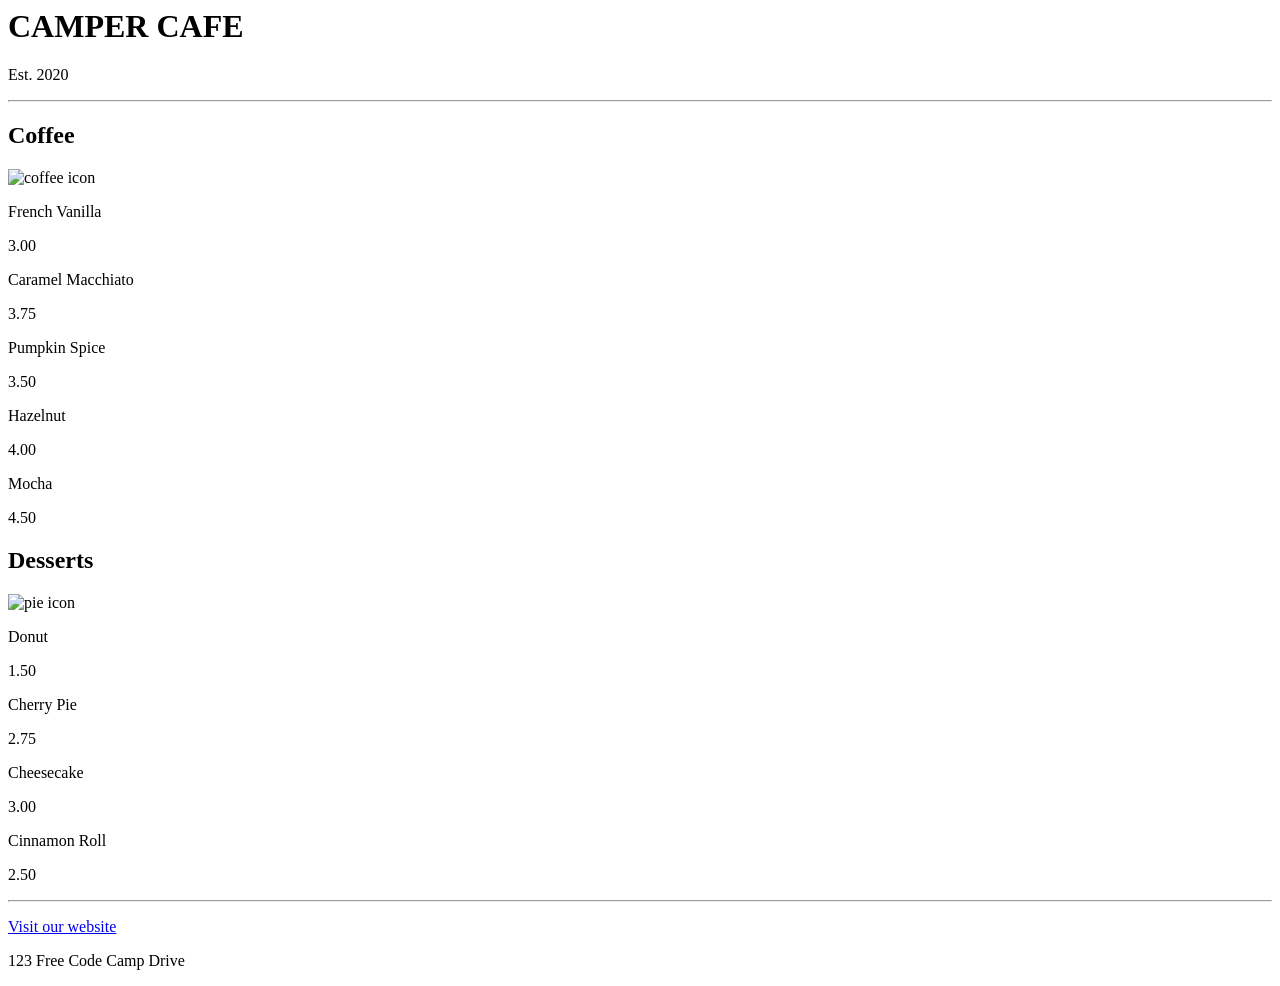
==== index.html @ 6d3b3c35 "Create index.html" ====
<html lang="en">
  <head>
    <meta charset="utf-8" />
    <meta name="viewport" content="width=device-width, initial-scale=1.0" />
    <title>Cafe Menu</title>
    <link href="styles.css" rel="stylesheet"/>
  </head>
  <body>
    <div class="menu">
      <main>
        <h1>CAMPER CAFE</h1>
        <p class="established">Est. 2020</p>
        <hr>
        <section>
          <h2>Coffee</h2>
          <img src="https://cdn.freecodecamp.org/curriculum/css-cafe/coffee.jpg" alt="coffee icon"/>
          <article class="item">
            <p class="flavor">French Vanilla</p><p class="price">3.00</p>
          </article>
          <article class="item">
            <p class="flavor">Caramel Macchiato</p><p class="price">3.75</p>
          </article>
          <article class="item">
            <p class="flavor">Pumpkin Spice</p><p class="price">3.50</p>
          </article>
          <article class="item">
            <p class="flavor">Hazelnut</p><p class="price">4.00</p>
          </article>
          <article class="item">
            <p class="flavor">Mocha</p><p class="price">4.50</p>
          </article>
        </section>
        <section>
          <h2>Desserts</h2>
          <img src="https://cdn.freecodecamp.org/curriculum/css-cafe/pie.jpg" alt="pie icon"/>
          <article class="item">
            <p class="dessert">Donut</p><p class="price">1.50</p>
          </article>
          <article class="item">
            <p class="dessert">Cherry Pie</p><p class="price">2.75</p>
          </article>
          <article class="item">
            <p class="dessert">Cheesecake</p><p class="price">3.00</p>
          </article>
          <article class="item">
            <p class="dessert">Cinnamon Roll</p><p class="price">2.50</p>
          </article>
        </section>
      </main>
      <hr class="bottom-line">
      <footer>
        <p>
          <a href="https://www.freecodecamp.org" target="_blank">Visit our website</a>
        </p>
        <p class="address">123 Free Code Camp Drive</p>
      </footer>
    </div>
  </body>
</html>
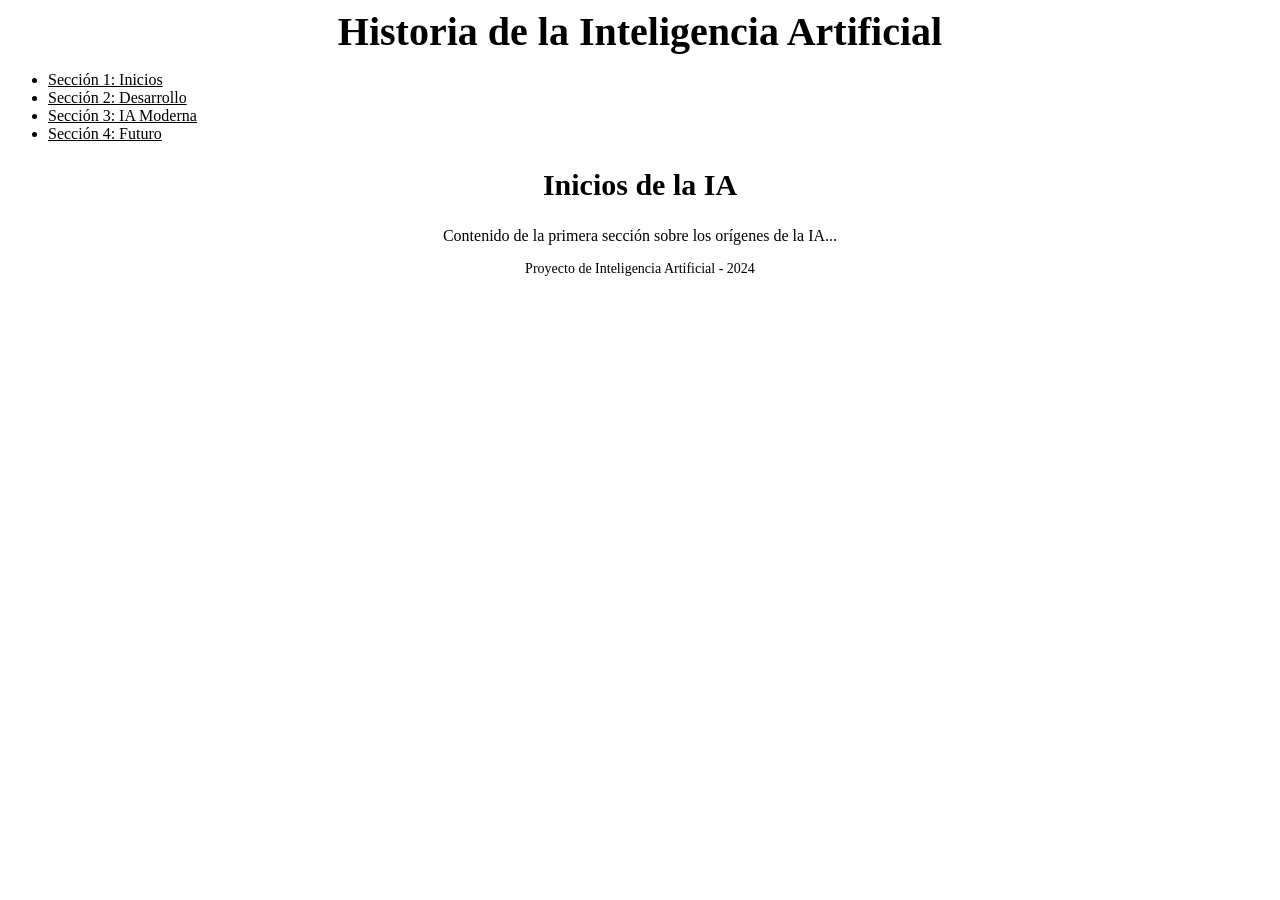
==== commit 3c82f973: "Update index.html" ====
--- a/index.html
+++ b/index.html
@@ -1,59 +1,51 @@
-<html lang="en">
-  <head>
-    <meta charset="utf-8" />
-    <meta name="viewport" content="width=device-width, initial-scale=1.0" />
-    <title>Cafe Menu</title>
-    <link href="styles.css" rel="stylesheet"/>
-  </head>
-  <body>
-    <div class="menu">
-      <main>
-        <h1>CAMPER CAFE</h1>
-        <p class="established">Est. 2020</p>
-        <hr>
-        <section>
-          <h2>Coffee</h2>
-          <img src="https://cdn.freecodecamp.org/curriculum/css-cafe/coffee.jpg" alt="coffee icon"/>
-          <article class="item">
-            <p class="flavor">French Vanilla</p><p class="price">3.00</p>
-          </article>
-          <article class="item">
-            <p class="flavor">Caramel Macchiato</p><p class="price">3.75</p>
-          </article>
-          <article class="item">
-            <p class="flavor">Pumpkin Spice</p><p class="price">3.50</p>
-          </article>
-          <article class="item">
-            <p class="flavor">Hazelnut</p><p class="price">4.00</p>
-          </article>
-          <article class="item">
-            <p class="flavor">Mocha</p><p class="price">4.50</p>
-          </article>
+<!DOCTYPE html>
+<html lang="es">
+<head>
+    <meta charset="UTF-8">
+    <meta name="viewport" content="width=device-width, initial-scale=1.0">
+    <title>Navegación de la IA</title>
+    <link rel="stylesheet" href="style.css">
+    <script defer src="script.js"></script>
+</head>
+<body>
+    <header>
+        <h1>Historia de la Inteligencia Artificial</h1>
+    </header>
+
+    <nav>
+        <ul>
+            <li><a href="#" onclick="showSection('section1')">Sección 1: Inicios</a></li>
+            <li><a href="#" onclick="showSection('section2')">Sección 2: Desarrollo</a></li>
+            <li><a href="#" onclick="showSection('section3')">Sección 3: IA Moderna</a></li>
+            <li><a href="#" onclick="showSection('section4')">Sección 4: Futuro</a></li>
+        </ul>
+    </nav>
+
+    <main>
+        <section id="section1" class="content-section">
+            <h2>Inicios de la IA</h2>
+            <p>Contenido de la primera sección sobre los orígenes de la IA...</p>
         </section>
-        <section>
-          <h2>Desserts</h2>
-          <img src="https://cdn.freecodecamp.org/curriculum/css-cafe/pie.jpg" alt="pie icon"/>
-          <article class="item">
-            <p class="dessert">Donut</p><p class="price">1.50</p>
-          </article>
-          <article class="item">
-            <p class="dessert">Cherry Pie</p><p class="price">2.75</p>
-          </article>
-          <article class="item">
-            <p class="dessert">Cheesecake</p><p class="price">3.00</p>
-          </article>
-          <article class="item">
-            <p class="dessert">Cinnamon Roll</p><p class="price">2.50</p>
-          </article>
+        
+        <section id="section2" class="content-section" style="display: none;">
+            <h2>Desarrollo de la IA</h2>
+            <p>Contenido de la segunda sección sobre el desarrollo de la IA...</p>
         </section>
-      </main>
-      <hr class="bottom-line">
-      <footer>
-        <p>
-          <a href="https://www.freecodecamp.org" target="_blank">Visit our website</a>
-        </p>
-        <p class="address">123 Free Code Camp Drive</p>
-      </footer>
-    </div>
-  </body>
+        
+        <section id="section3" class="content-section" style="display: none;">
+            <h2>IA Moderna</h2>
+            <p>Contenido de la tercera sección sobre la IA moderna...</p>
+        </section>
+        
+        <section id="section4" class="content-section" style="display: none;">
+            <h2>Futuro de la IA</h2>
+            <p>Contenido de la cuarta sección sobre el futuro de la IA...</p>
+        </section>
+    </main>
+
+    <footer>
+        <p>Proyecto de Inteligencia Artificial - 2024</p>
+    </footer>
+</body>
 </html>
+
--- a/style.css
+++ b/style.css
@@ -0,0 +1,124 @@
+<html lang="en">
+  <head>
+    <meta charset="utf-8" />
+    <meta name="viewport" content="width=device-width, initial-scale=1.0" />
+    <title>Cafe Menu</title>
+    <link href="styles.css" rel="stylesheet"/>
+  </head>
+  <body>
+    <div class="menu">
+      <main>
+        <h1>CAMPER CAFE</h1>
+        <p class="established">Est. 2020</p>
+        <hr>
+        <section>
+          <h2>Coffee</h2>
+          <img src="https://cdn.freecodecamp.org/curriculum/css-cafe/coffee.jpg" alt="coffee icon"/>
+          <article class="item">
+            <p class="flavor">French Vanilla</p><p class="price">3.00</p>
+          </article>
+          <article class="item">
+            <p class="flavor">Caramel Macchiato</p><p class="price">3.75</p>
+          </article>
+          <article class="item">
+            <p class="flavor">Pumpkin Spice</p><p class="price">3.50</p>
+          </article>
+          <article class="item">
+            <p class="flavor">Hazelnut</p><p class="price">4.00</p>
+          </article>
+          <article class="item">
+body {
+  background-image: url(https://cdn.freecodecamp.org/curriculum/css-cafe/beans.jpg);
+  font-family: sans-serif;
+  padding: 20px;
+}
+
+h1 {
+  font-size: 40px;
+  margin-top: 0;
+  margin-bottom: 15px;
+}
+
+h2 {
+  font-size: 30px;
+}
+
+.established {
+  font-style: italic;
+}
+
+h1, h2, p {
+  text-align: center;
+}
+
+.menu {
+  width: 80%;
+  background-color: burlywood;
+  margin-left: auto;
+  margin-right: auto;
+  padding: 20px;
+  max-width: 500px;
+}
+
+img {
+  display: block;
+  margin-left: auto;
+  margin-right: auto;
+}
+
+hr {
+  height: 2px;
+  background-color: brown;
+  border-color: brown;
+}
+
+.bottom-line {
+  margin-top: 25px;
+}
+
+h1, h2 {
+  font-family: Impact, serif;
+}
+
+.item p {
+  display: inline-block;
+  margin-top: 5px;
+  margin-bottom: 5px;
+  font-size: 18px;
+}
+
+.flavor, .dessert {
+  text-align: left;
+  width: 75%;
+}
+
+.price {
+  text-align: right;
+  width: 25%;
+}
+
+/* FOOTER */
+
+footer {
+  font-size: 14px;
+}
+
+.address {
+  margin-bottom: 5px;
+}
+
+a {
+  color: black;
+}
+
+a:visited {
+  color: black;
+}
+
+a:hover {
+  color: brown;
+}
+
+a:active {
+  color: brown;
+}
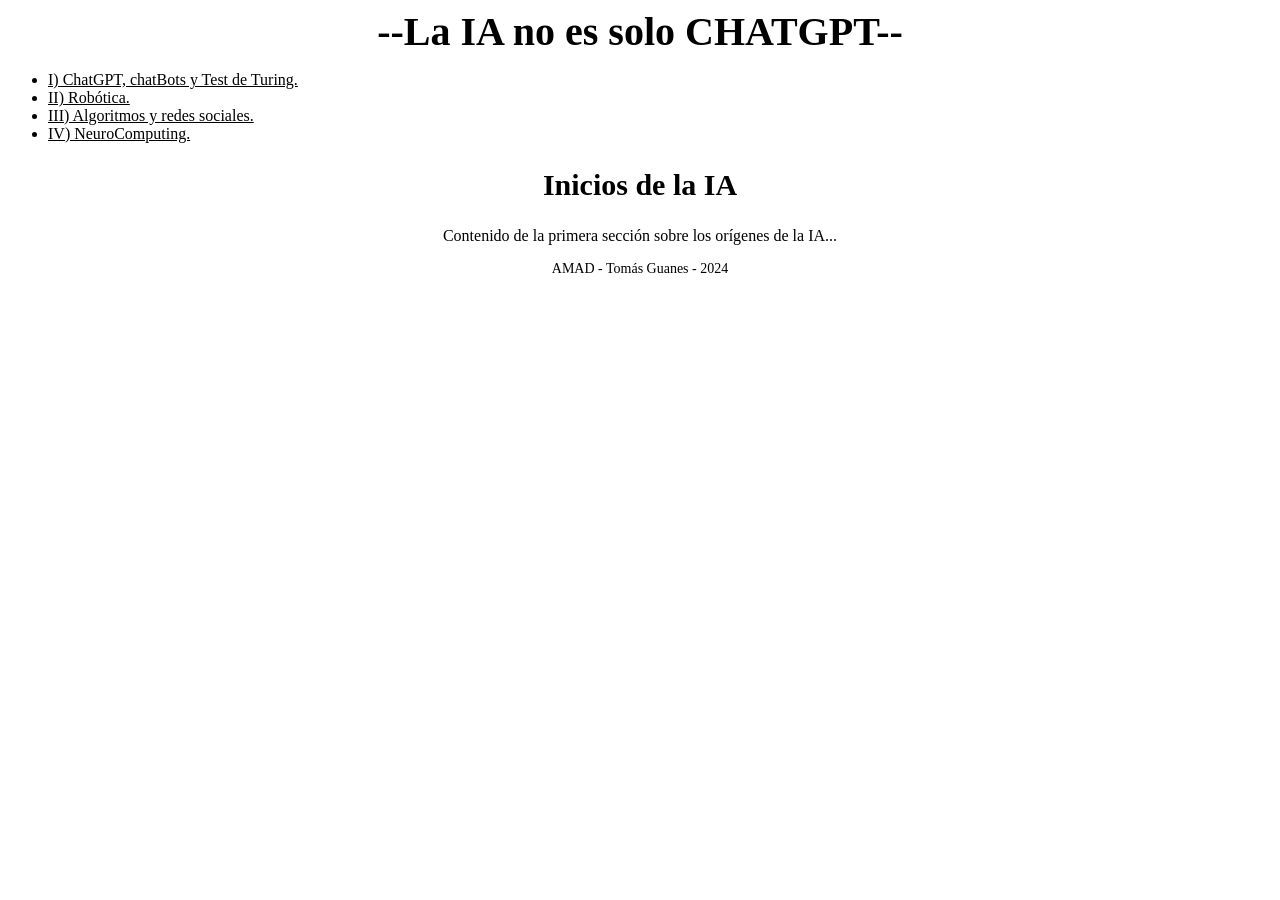
==== commit f0b9137a: "Update index.html" ====
--- a/index.html
+++ b/index.html
@@ -9,15 +9,15 @@
 </head>
 <body>
     <header>
-        <h1>Historia de la Inteligencia Artificial</h1>
+        <h1>--La IA no es solo CHATGPT--</h1>
     </header>
 
     <nav>
         <ul>
-            <li><a href="#" onclick="showSection('section1')">Sección 1: Inicios</a></li>
-            <li><a href="#" onclick="showSection('section2')">Sección 2: Desarrollo</a></li>
-            <li><a href="#" onclick="showSection('section3')">Sección 3: IA Moderna</a></li>
-            <li><a href="#" onclick="showSection('section4')">Sección 4: Futuro</a></li>
+            <li><a href="#" onclick="showSection('section1')">I) ChatGPT, chatBots y Test de Turing.</a></li>
+            <li><a href="#" onclick="showSection('section2')">II) Robótica.</a></li>
+            <li><a href="#" onclick="showSection('section3')">III) Algoritmos y redes sociales.</a></li>
+            <li><a href="#" onclick="showSection('section4')">IV) NeuroComputing.</a></li>
         </ul>
     </nav>
 
@@ -44,7 +44,7 @@
     </main>
 
     <footer>
-        <p>Proyecto de Inteligencia Artificial - 2024</p>
+        <p>AMAD - Tomás Guanes - 2024</p>
     </footer>
 </body>
 </html>
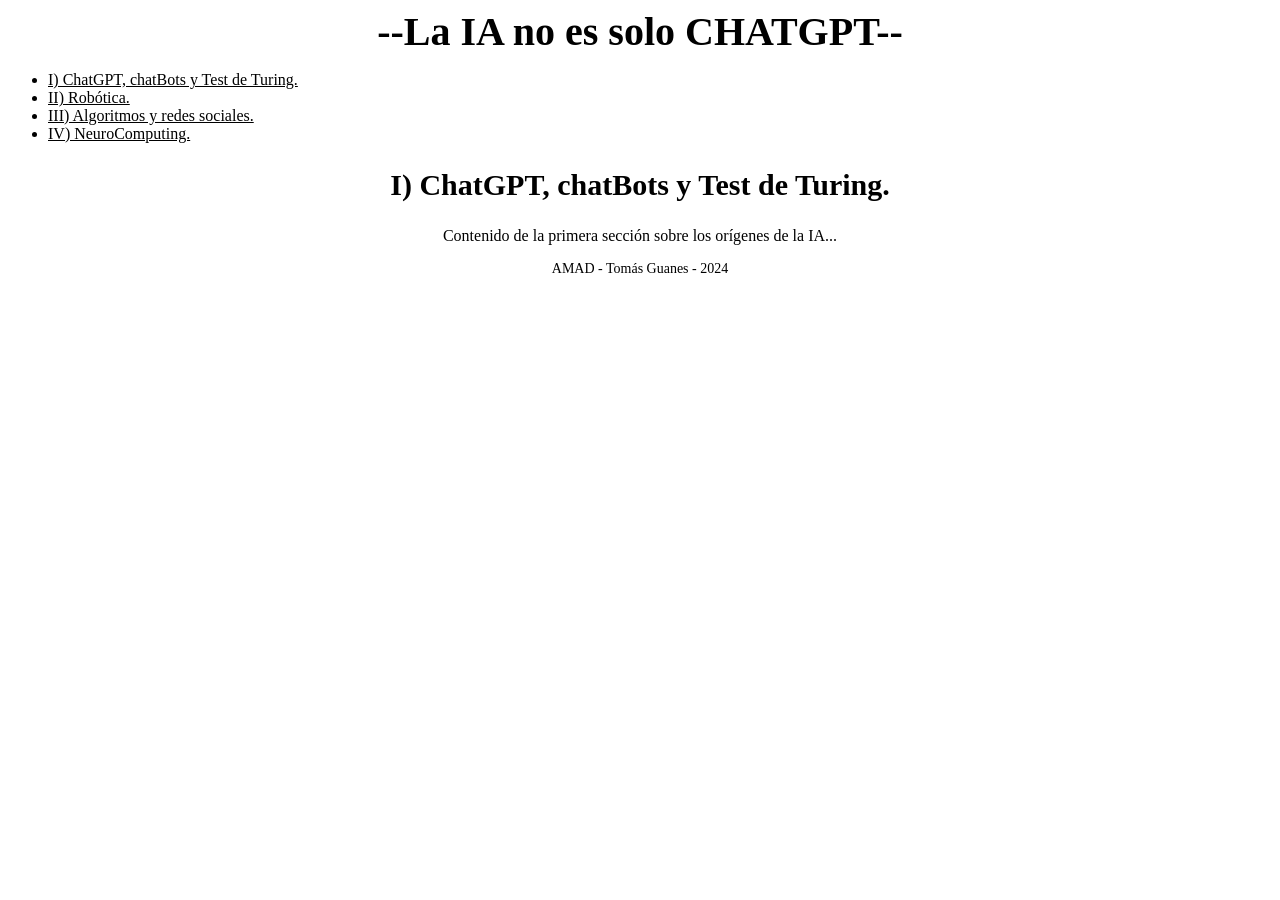
==== commit f9fcc5db: "Update index.html" ====
--- a/index.html
+++ b/index.html
@@ -23,22 +23,22 @@
 
     <main>
         <section id="section1" class="content-section">
-            <h2>Inicios de la IA</h2>
+            <h2>I) ChatGPT, chatBots y Test de Turing.</h2>
             <p>Contenido de la primera sección sobre los orígenes de la IA...</p>
         </section>
         
         <section id="section2" class="content-section" style="display: none;">
-            <h2>Desarrollo de la IA</h2>
+            <h2>II) Robótica.</h2>
             <p>Contenido de la segunda sección sobre el desarrollo de la IA...</p>
         </section>
         
         <section id="section3" class="content-section" style="display: none;">
-            <h2>IA Moderna</h2>
+            <h2>III) Algoritmos y redes sociales.</h2>
             <p>Contenido de la tercera sección sobre la IA moderna...</p>
         </section>
         
         <section id="section4" class="content-section" style="display: none;">
-            <h2>Futuro de la IA</h2>
+            <h2>IV) NeuroComputing.</h2>
             <p>Contenido de la cuarta sección sobre el futuro de la IA...</p>
         </section>
     </main>
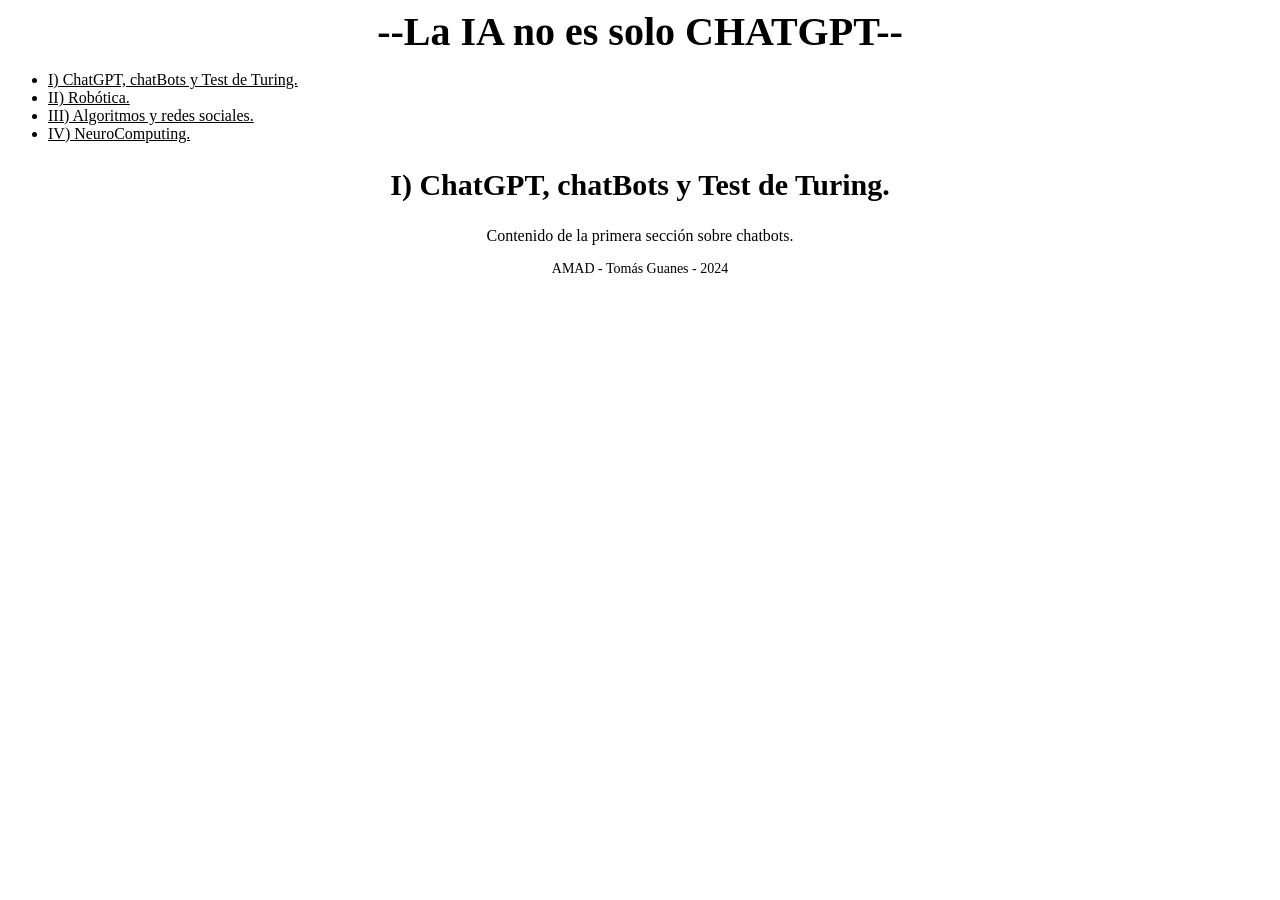
==== commit 133ef324: "Update index.html" ====
--- a/index.html
+++ b/index.html
@@ -24,22 +24,22 @@
     <main>
         <section id="section1" class="content-section">
             <h2>I) ChatGPT, chatBots y Test de Turing.</h2>
-            <p>Contenido de la primera sección sobre los orígenes de la IA...</p>
+            <p>Contenido de la primera sección sobre chatbots.</p>
         </section>
         
         <section id="section2" class="content-section" style="display: none;">
             <h2>II) Robótica.</h2>
-            <p>Contenido de la segunda sección sobre el desarrollo de la IA...</p>
+            <p>Contenido de la segunda sección sobre robotica...</p>
         </section>
         
         <section id="section3" class="content-section" style="display: none;">
             <h2>III) Algoritmos y redes sociales.</h2>
-            <p>Contenido de la tercera sección sobre la IA moderna...</p>
+            <p>Contenido de la tercera sección sobre algoritmos y redes sociales.</p>
         </section>
         
         <section id="section4" class="content-section" style="display: none;">
             <h2>IV) NeuroComputing.</h2>
-            <p>Contenido de la cuarta sección sobre el futuro de la IA...</p>
+            <p>Contenido de la cuarta sección sobre neuroComputing.</p>
         </section>
     </main>
 
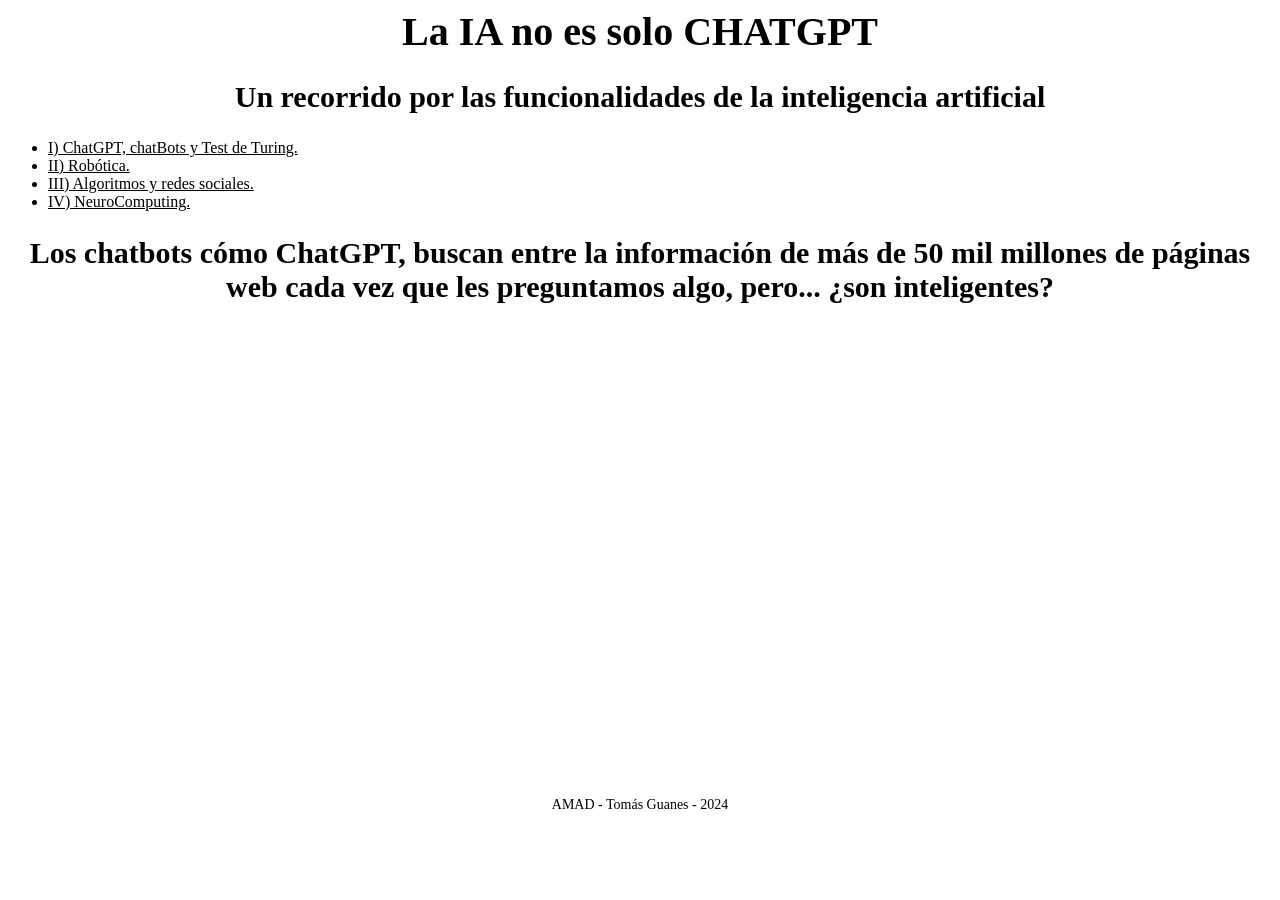
==== commit c9b5beab: "Create index.html" ====
--- a/index.html
+++ b/index.html
@@ -9,7 +9,8 @@
 </head>
 <body>
     <header>
-        <h1>--La IA no es solo CHATGPT--</h1>
+        <h1>La IA no es solo CHATGPT</h1>
+        <h2>Un recorrido por las funcionalidades de la inteligencia artificial</h2>
     </header>
 
     <nav>
@@ -23,14 +24,13 @@
 
     <main>
         <section id="section1" class="content-section">
-            <h2>I) ChatGPT, chatBots y Test de Turing.</h2>
-            <p>Contenido de la primera sección sobre chatbots.</p>
+            <h2>Los chatbots cómo ChatGPT, buscan entre la información de más de 50 mil millones de páginas web cada vez que les preguntamos algo, pero... ¿son inteligentes?</h2>
+            <iframe width="800" height="450" src="https://www.youtube.com/embed/rF8d7XAuAaY?si=WxaR6Ql41UFOKkpB" title="YouTube video player" frameborder="0" allow="accelerometer; autoplay; clipboard-write; encrypted-media; gyroscope; picture-in-picture; web-share" referrerpolicy="strict-origin-when-cross-origin" allowfullscreen></iframe>
         </section>
         
         <section id="section2" class="content-section" style="display: none;">
-            <h2>II) Robótica.</h2>
-            <p>Contenido de la segunda sección sobre robotica...</p>
-        </section>
+            <h2>También existen campos en los que las habilidades humanas y la inteligencia artificial se combinan para formar un gran equipo: </h2>
+            <iframe width="800" height="450" src="https://www.youtube.com/embed/d_Pp_pUdkqU?si=JlZZk9Tfgp5KYhbn" title="YouTube video player" frameborder="0" allow="accelerometer; autoplay; clipboard-write; encrypted-media; gyroscope; picture-in-picture; web-share" referrerpolicy="strict-origin-when-cross-origin" allowfullscreen></iframe>        </section>
         
         <section id="section3" class="content-section" style="display: none;">
             <h2>III) Algoritmos y redes sociales.</h2>
@@ -48,4 +48,3 @@
     </footer>
 </body>
 </html>
-
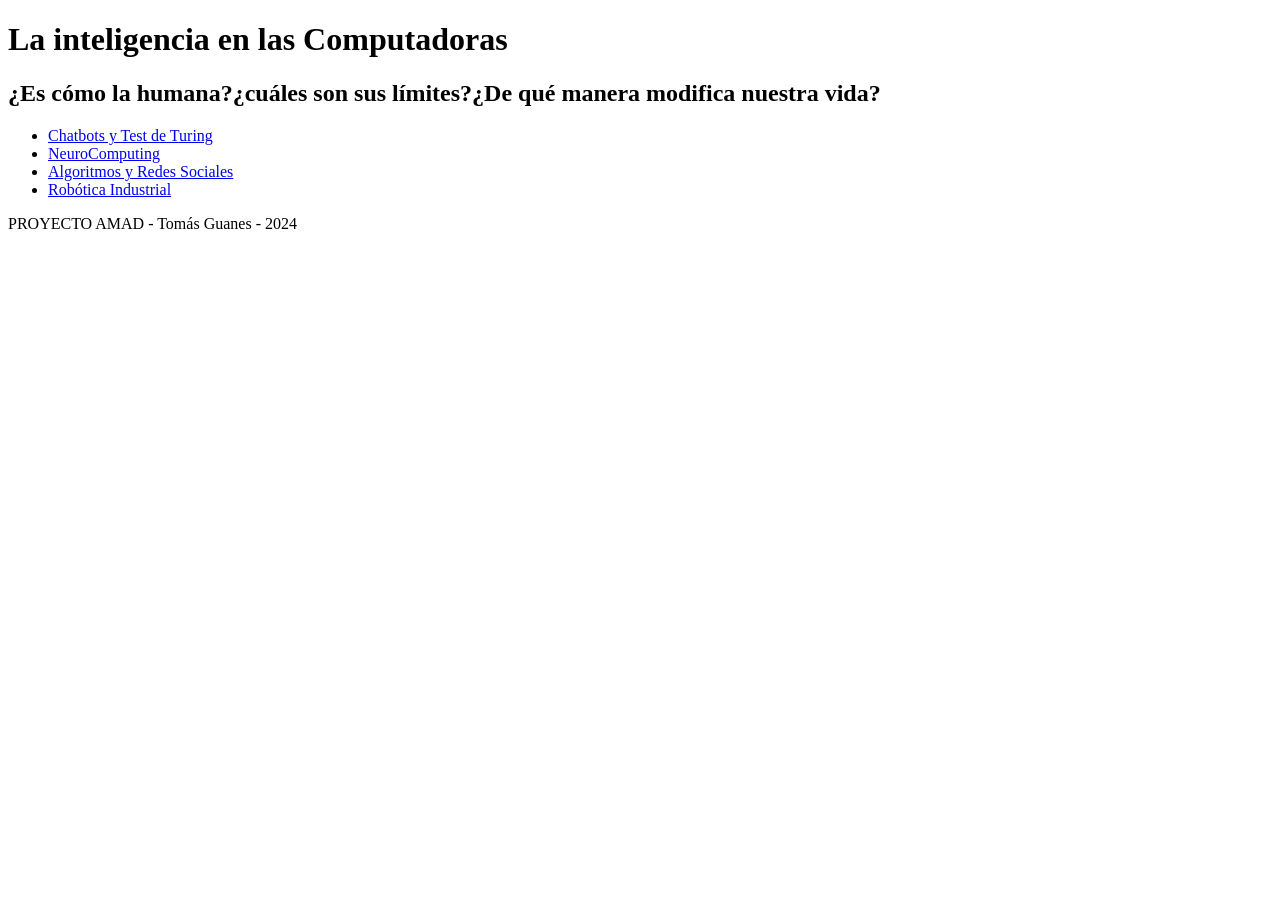
==== commit 9ac4afb5: "Create index.html" ====
--- a/index.html
+++ b/index.html
@@ -3,48 +3,108 @@
 <head>
     <meta charset="UTF-8">
     <meta name="viewport" content="width=device-width, initial-scale=1.0">
-    <title>Navegación de la IA</title>
+    <title>Guanes Tomas</title>
     <link rel="stylesheet" href="style.css">
     <script defer src="script.js"></script>
 </head>
 <body>
     <header>
-        <h1>La IA no es solo CHATGPT</h1>
-        <h2>Un recorrido por las funcionalidades de la inteligencia artificial</h2>
+        <h1>La inteligencia en las Computadoras</h1>
+        <h2>¿Es cómo la humana?¿cuáles son sus límites?¿De qué manera modifica nuestra vida?</h2>
     </header>
 
     <nav>
         <ul>
-            <li><a href="#" onclick="showSection('section1')">I) ChatGPT, chatBots y Test de Turing.</a></li>
-            <li><a href="#" onclick="showSection('section2')">II) Robótica.</a></li>
-            <li><a href="#" onclick="showSection('section3')">III) Algoritmos y redes sociales.</a></li>
-            <li><a href="#" onclick="showSection('section4')">IV) NeuroComputing.</a></li>
+            <li><a href="javascript:void(0)" onclick="showSection('section1')" aria-label="Ir a Chatbots y Test de Turing">Chatbots y Test de Turing</a></li>
+            <li><a href="javascript:void(0)" onclick="showSection('section2')" aria-label="Ir a NeuroComputing">NeuroComputing</a></li>
+            <li><a href="javascript:void(0)" onclick="showSection('section3')" aria-label="Ir a Algoritmos y Redes Sociales">Algoritmos y Redes Sociales</a></li>
+            <li><a href="javascript:void(0)" onclick="showSection('section4')" aria-label="Ir a Robótica">Robótica Industrial</a></li>
         </ul>
     </nav>
+    
 
     <main>
-        <section id="section1" class="content-section">
-            <h2>Los chatbots cómo ChatGPT, buscan entre la información de más de 50 mil millones de páginas web cada vez que les preguntamos algo, pero... ¿son inteligentes?</h2>
-            <iframe width="800" height="450" src="https://www.youtube.com/embed/rF8d7XAuAaY?si=WxaR6Ql41UFOKkpB" title="YouTube video player" frameborder="0" allow="accelerometer; autoplay; clipboard-write; encrypted-media; gyroscope; picture-in-picture; web-share" referrerpolicy="strict-origin-when-cross-origin" allowfullscreen></iframe>
+        <section id="section1" class="content-section" style="display: none;">
+            <h2>Seguramente conozcas las bondades de ChatGPT (potenciado por IA) a la hora de responder cualquier pregunta que le hagas, pero... ¿podemos decir que es inteligente? Conozcamos el test de Turing</h2>
+            <h2>
+            <iframe width="1000" height="450" src="https://www.youtube.com/embed/rF8d7XAuAaY?si=WxaR6Ql41UFOKkpB" title="YouTube video player" frameborder="0" allow="accelerometer; autoplay; clipboard-write; encrypted-media; gyroscope; picture-in-picture; web-share" referrerpolicy="strict-origin-when-cross-origin" allowfullscreen></iframe>
+            <h2><label for="question1">¿Qué opinas de esta prueba para verificar la inteligencia de una IA?</label><br>
+                <textarea id="question1" rows="4" cols="50" placeholder="Escribe tu respuesta aquí..."></textarea><br><br>
+                
+                <!-- Pregunta 2 -->
+                <label for="question2">¿Cómo crees que la IA impactará en el futuro?</label><br>
+                <textarea id="question2" rows="4" cols="50" placeholder="Escribe tu respuesta aquí..."></textarea><br><br>
+                
+                <!-- Botón para enviar respuestas -->
+                <button type="button" onclick="submitAnswers()">Enviar respuestas</button>
+                
+                <!-- Donde se mostrarán las respuestas enviadas -->
+                <div id="submittedAnswers"></div>
+        
         </section>
+
+        <section id="section2" class="content-section" style="display: none;">
+            <h2>Las computadoras son inteligentes, pero a su manera</h2>
+            <p>Para comprobar esto, te invito a hacer una prueba, ¿te animás?</p>
+            <section id="captchaSection">
         
-        <section id="section2" class="content-section" style="display: none;">
+        <p>A continuación selecciona la imagen del gatito:</p>
+        <div id="captchaImages"></div>
+        <p id="resultMessage"></p>
+        <h2>Diferencias entre el cerebro humano y un procesador</h2>
+        <img src="images/Cerebro.jpg" alt="CuadroComparativoCerebrovsPC" style="width: 700px; height: auto;">
+        <h2>Actualmente está en desarrollo la llamada "Computación Neuromórfica", te invito a que veas este video introductorio</h2>
+        <iframe width="1000" height="450" src="https://www.youtube.com/embed/Z1GdHNwQtt4?si=tY1w4J0-FebY9HHU" title="YouTube video player" frameborder="0" allow="accelerometer; autoplay; clipboard-write; encrypted-media; gyroscope; picture-in-picture; web-share" referrerpolicy="strict-origin-when-cross-origin" allowfullscreen></iframe>
+    </section>
+
+
+    <script src="script.js"></script>
+        </section>
+
+
+        
+            <section id="section3" class="content-section" style="display: none;">
+                <h2>Los algoritmos y las redes sociales.</h2>
+                <form id="socialMediaSurvey">
+                    <label for="q1">¿Utilizas redes sociales?</label><br>
+                    <input type="radio" name="q1" value="si" onclick="handleSocialMediaUsage(true)">Sí<br>
+                    <input type="radio" name="q1" value="no" onclick="handleSocialMediaUsage(false)">No<br><br>
+            
+                    <div id="socialMediaList" style="display: none;">
+                        <label for="q2">¿Usas alguna de estas redes sociales?</label><br>
+                        <input type="checkbox" name="q2" value="Instagram">Instagram<br>
+                        <input type="checkbox" name="q2" value="Facebook">Facebook<br>
+                        <input type="checkbox" name="q2" value="Twitter">Twitter<br>
+                        <input type="checkbox" name="q2" value="TikTok">TikTok<br><br>
+                        <button type="button" onclick="showAIMessage()">Continuar</button><br><br>
+                    </div>
+            
+                    <p id="noSocialMediaMessage" style="display: none;">¡Felicitaciones! Perteneces al pequeñísimo porcentaje de la población que no usa redes sociales.</p>
+            
+                    <div id="aiMessage" style="display: none;"></div>
+            
+                    <div id="aiQuestion" style="display: none;">
+                        <label for="q3">¿Te gustaría saber más sobre los algoritmos y su uso en las redes sociales?</label><br>
+                        <input type="radio" name="q3" value="si" onclick="showVideo()">Sí<br>
+                        <input type="radio" name="q3" value="no" onclick="showThankYouMessage()">No<br><br>
+                    </div>
+            
+                    <div id="youtubeVideo" style="display: none;">
+                        <iframe width="1000" height="450" src="https://www.youtube.com/embed/uuCunODhySY?si=WJbkYiz1n_mzUiTO" title="YouTube video player" frameborder="0" allow="accelerometer; autoplay; clipboard-write; encrypted-media; gyroscope; picture-in-picture; web-share" referrerpolicy="strict-origin-when-cross-origin" allowfullscreen></iframe>
+                    </div>
+                    <p id="thankYouMessage" style="display: none;">¡Gracias por participar de la encuesta!</p>
+                </form>
+            </section>
+
+            <section id="section4" class="content-section" style="display: none;">
             <h2>También existen campos en los que las habilidades humanas y la inteligencia artificial se combinan para formar un gran equipo: </h2>
-            <iframe width="800" height="450" src="https://www.youtube.com/embed/d_Pp_pUdkqU?si=JlZZk9Tfgp5KYhbn" title="YouTube video player" frameborder="0" allow="accelerometer; autoplay; clipboard-write; encrypted-media; gyroscope; picture-in-picture; web-share" referrerpolicy="strict-origin-when-cross-origin" allowfullscreen></iframe>        </section>
-        
-        <section id="section3" class="content-section" style="display: none;">
-            <h2>III) Algoritmos y redes sociales.</h2>
-            <p>Contenido de la tercera sección sobre algoritmos y redes sociales.</p>
-        </section>
-        
-        <section id="section4" class="content-section" style="display: none;">
-            <h2>IV) NeuroComputing.</h2>
-            <p>Contenido de la cuarta sección sobre neuroComputing.</p>
+            <iframe width="1000" height="450" src="https://www.youtube.com/embed/f8GnnCHo-Sc?si=bWhJ25kyv9xSceSb" title="YouTube video player" frameborder="0" allow="accelerometer; autoplay; clipboard-write; encrypted-media; gyroscope; picture-in-picture; web-share" referrerpolicy="strict-origin-when-cross-origin" allowfullscreen></iframe>
+            <iframe width="1000" height="450" src="https://www.youtube.com/embed/d_Pp_pUdkqU?si=JlZZk9Tfgp5KYhbn" title="YouTube video player" frameborder="0" allow="accelerometer; autoplay; clipboard-write; encrypted-media; gyroscope; picture-in-picture; web-share" referrerpolicy="strict-origin-when-cross-origin" allowfullscreen></iframe>        
         </section>
     </main>
 
     <footer>
-        <p>AMAD - Tomás Guanes - 2024</p>
+        <p>PROYECTO AMAD - Tomás Guanes - 2024</p>
     </footer>
 </body>
 </html>
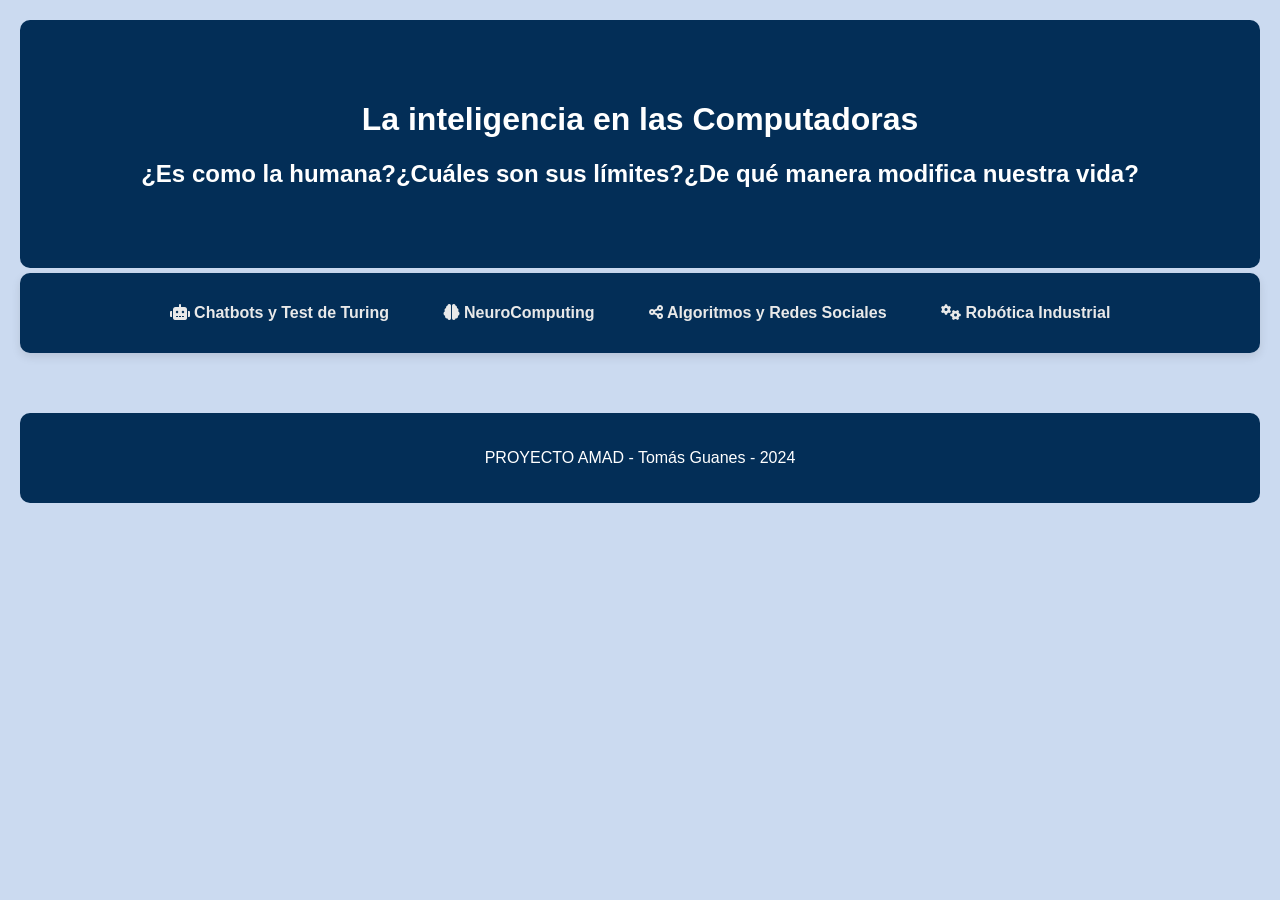
==== commit fe75cd2b: "Update index.html" ====
--- a/index.html
+++ b/index.html
@@ -6,26 +6,47 @@
     <title>Guanes Tomas</title>
     <link rel="stylesheet" href="style.css">
     <script defer src="script.js"></script>
+    <link rel="stylesheet" href="https://cdnjs.cloudflare.com/ajax/libs/font-awesome/6.0.0-beta3/css/all.min.css">
+
 </head>
 <body>
     <header>
         <h1>La inteligencia en las Computadoras</h1>
-        <h2>¿Es cómo la humana?¿cuáles son sus límites?¿De qué manera modifica nuestra vida?</h2>
+        
+
+        <h2>¿Es como la humana?¿Cuáles son sus límites?¿De qué manera modifica nuestra vida?</h2>
     </header>
 
     <nav>
         <ul>
-            <li><a href="javascript:void(0)" onclick="showSection('section1')" aria-label="Ir a Chatbots y Test de Turing">Chatbots y Test de Turing</a></li>
-            <li><a href="javascript:void(0)" onclick="showSection('section2')" aria-label="Ir a NeuroComputing">NeuroComputing</a></li>
-            <li><a href="javascript:void(0)" onclick="showSection('section3')" aria-label="Ir a Algoritmos y Redes Sociales">Algoritmos y Redes Sociales</a></li>
-            <li><a href="javascript:void(0)" onclick="showSection('section4')" aria-label="Ir a Robótica">Robótica Industrial</a></li>
+            <li>
+                <a href="javascript:void(0)" onclick="showSection('section1')" aria-label="Ir a Chatbots y Test de Turing">
+                    <i class="fas fa-robot"></i> Chatbots y Test de Turing
+                </a>
+            </li>
+            <li>
+                <a href="javascript:void(0)" onclick="showSection('section2')" aria-label="Ir a NeuroComputing">
+                    <i class="fas fa-brain"></i> NeuroComputing
+                </a>
+            </li>
+            <li>
+                <a href="javascript:void(0)" onclick="showSection('section3')" aria-label="Ir a Algoritmos y Redes Sociales">
+                    <i class="fas fa-share-alt"></i> Algoritmos y Redes Sociales
+                </a>
+            </li>
+            <li>
+                <a href="javascript:void(0)" onclick="showSection('section4')" aria-label="Ir a Robótica">
+                    <i class="fas fa-cogs"></i> Robótica Industrial
+                </a>
+            </li>
         </ul>
     </nav>
+    
     
 
     <main>
         <section id="section1" class="content-section" style="display: none;">
-            <h2>Seguramente conozcas las bondades de ChatGPT (potenciado por IA) a la hora de responder cualquier pregunta que le hagas, pero... ¿podemos decir que es inteligente? Conozcamos el test de Turing</h2>
+            <h2>Seguramente conozcas la utilidad de ChatGPT (potenciado por IA) a la hora de responder cualquier pregunta que le hagas, pero... ¿podemos decir que es inteligente? Conozcamos el test de Turing</h2>
             <h2>
             <iframe width="1000" height="450" src="https://www.youtube.com/embed/rF8d7XAuAaY?si=WxaR6Ql41UFOKkpB" title="YouTube video player" frameborder="0" allow="accelerometer; autoplay; clipboard-write; encrypted-media; gyroscope; picture-in-picture; web-share" referrerpolicy="strict-origin-when-cross-origin" allowfullscreen></iframe>
             <h2><label for="question1">¿Qué opinas de esta prueba para verificar la inteligencia de una IA?</label><br>
@@ -46,16 +67,29 @@
         <section id="section2" class="content-section" style="display: none;">
             <h2>Las computadoras son inteligentes, pero a su manera</h2>
             <p>Para comprobar esto, te invito a hacer una prueba, ¿te animás?</p>
+            
             <section id="captchaSection">
+                <p>A continuación selecciona la imagen del gatito:</p>
+                <div id="captchaImages"></div>
+                <p id="resultMessage"></p>
+            </section>
         
-        <p>A continuación selecciona la imagen del gatito:</p>
-        <div id="captchaImages"></div>
-        <p id="resultMessage"></p>
-        <h2>Diferencias entre el cerebro humano y un procesador</h2>
-        <img src="images/Cerebro.jpg" alt="CuadroComparativoCerebrovsPC" style="width: 700px; height: auto;">
-        <h2>Actualmente está en desarrollo la llamada "Computación Neuromórfica", te invito a que veas este video introductorio</h2>
-        <iframe width="1000" height="450" src="https://www.youtube.com/embed/Z1GdHNwQtt4?si=tY1w4J0-FebY9HHU" title="YouTube video player" frameborder="0" allow="accelerometer; autoplay; clipboard-write; encrypted-media; gyroscope; picture-in-picture; web-share" referrerpolicy="strict-origin-when-cross-origin" allowfullscreen></iframe>
-    </section>
+            <!-- Encuesta oculta inicialmente -->
+            <div id="surveySection" style="display: none;">
+                <p>¿Sabes por qué?</p>
+                <button id="yesButton">Sí</button>
+                <button id="noButton">No</button>
+            </div>
+        
+            <!-- Contenido adicional oculto al principio -->
+            <div id="additionalContent" style="display: none;">
+                <h2>Diferencias entre el cerebro humano y un procesador</h2>
+                <img src="images/Cerebro.jpg" alt="CuadroComparativoCerebrovsPC" style="width: 700px; height: auto;">
+                <h2>Actualmente está en desarrollo la llamada "Computación Neuromórfica", te invito a que veas este video introductorio</h2>
+                <iframe width="1000" height="450" src="https://www.youtube.com/embed/Z1GdHNwQtt4?si=tY1w4J0-FebY9HHU" title="YouTube video player" frameborder="0" allow="accelerometer; autoplay; clipboard-write; encrypted-media; gyroscope; picture-in-picture; web-share" allowfullscreen></iframe>
+            </div>
+        </section>
+        
 
 
     <script src="script.js"></script>
@@ -64,14 +98,14 @@
 
         
             <section id="section3" class="content-section" style="display: none;">
-                <h2>Los algoritmos y las redes sociales.</h2>
+                <h2>Los algoritmos y las redes sociales</h2>
                 <form id="socialMediaSurvey">
-                    <label for="q1">¿Utilizas redes sociales?</label><br>
+                    <label for="q1">¿Utilizás redes sociales?</label><br>
                     <input type="radio" name="q1" value="si" onclick="handleSocialMediaUsage(true)">Sí<br>
                     <input type="radio" name="q1" value="no" onclick="handleSocialMediaUsage(false)">No<br><br>
             
                     <div id="socialMediaList" style="display: none;">
-                        <label for="q2">¿Usas alguna de estas redes sociales?</label><br>
+                        <label for="q2">¿Usás alguna de estas redes sociales?</label><br>
                         <input type="checkbox" name="q2" value="Instagram">Instagram<br>
                         <input type="checkbox" name="q2" value="Facebook">Facebook<br>
                         <input type="checkbox" name="q2" value="Twitter">Twitter<br>
@@ -84,7 +118,7 @@
                     <div id="aiMessage" style="display: none;"></div>
             
                     <div id="aiQuestion" style="display: none;">
-                        <label for="q3">¿Te gustaría saber más sobre los algoritmos y su uso en las redes sociales?</label><br>
+                        <label for="q3">¿Te gustaría aprender más sobre los algoritmos y su uso en las redes sociales?</label><br>
                         <input type="radio" name="q3" value="si" onclick="showVideo()">Sí<br>
                         <input type="radio" name="q3" value="no" onclick="showThankYouMessage()">No<br><br>
                     </div>
--- a/style.css
+++ b/style.css
@@ -0,0 +1,102 @@
+body {
+    font-family: 'Open Sans', sans-serif;
+    margin: 0;
+    padding: 20px;
+    background-color: #cbdaf0; /* Fondo suave */
+}
+
+header {
+    background-color: #032e57; /* Gris oscuro */
+    color: #fff;
+    padding: 60px;
+    text-align: center;
+    border-radius: 10px; /* Bordes redondeados */
+}
+
+nav {
+    margin-top: 5px; /* Espacio entre el header y el nav */
+    background-color: #032e57; /* Gris más claro */
+    color: #fff;
+    padding: 15px;
+    text-align: center;
+    border-radius: 10px;
+    box-shadow: 0 4px 10px rgba(0, 0, 0, 0.1); /* Sombra sutil */
+}
+
+nav ul {
+    list-style: none;
+    padding: 0;
+}
+
+nav ul li {
+    display: inline;
+    margin: 0 10px;
+}
+
+nav ul li a {
+    color: #e9e9e9; /* Color de enlace brillante */
+    text-decoration: none;
+    font-weight: bold;
+    padding: 10px 15px; /* Espaciado alrededor del texto */
+    border-radius: 5px; /* Bordes redondeados */
+}
+
+nav ul li a:hover {
+    background-color: rgba(147, 221, 235, 0.2); /* Fondo al pasar el mouse */
+}
+
+main {
+    padding: 20px;
+}
+
+.content-section {
+    background-color: #0e508f; /* Fondo blanco para secciones */
+    border-radius: 10px; /* Bordes redondeados */
+    padding: 20px; /* Espaciado interno */
+    margin: 20px 0; /* Margen entre secciones */
+    box-shadow: 0 4px 10px rgba(0, 0, 0, 0.1); /* Sombra sutil */
+}
+
+.content-section h2 {
+    color: #fff;
+    border-bottom: 2px solid #ccc;
+    padding-bottom: 10px;
+}
+
+P {
+    color: #fff;
+}
+
+form {
+    color: #fff;
+}
+footer {
+    background-color: #032e57;
+    color: #fff;
+    padding: 20px;
+    text-align: center;
+    margin-top: 20px;
+    border-radius: 10px;
+}
+
+nav ul li a:hover {
+    color: #ffcc00;
+    transition: color 0.3s ease; /* Transición suave */
+}
+
+@media (max-width: 768px) {
+    nav ul li {
+        display: block; /* Adaptar a pantallas pequeñas */
+        margin: 10px 0;
+    }
+
+    iframe {
+        width: 100%; /* Hacer responsivos los videos */
+        height: auto;
+    }
+}
+
+#resultMessage p {
+    font-size: 16px;
+    margin-top: 10px;
+}
